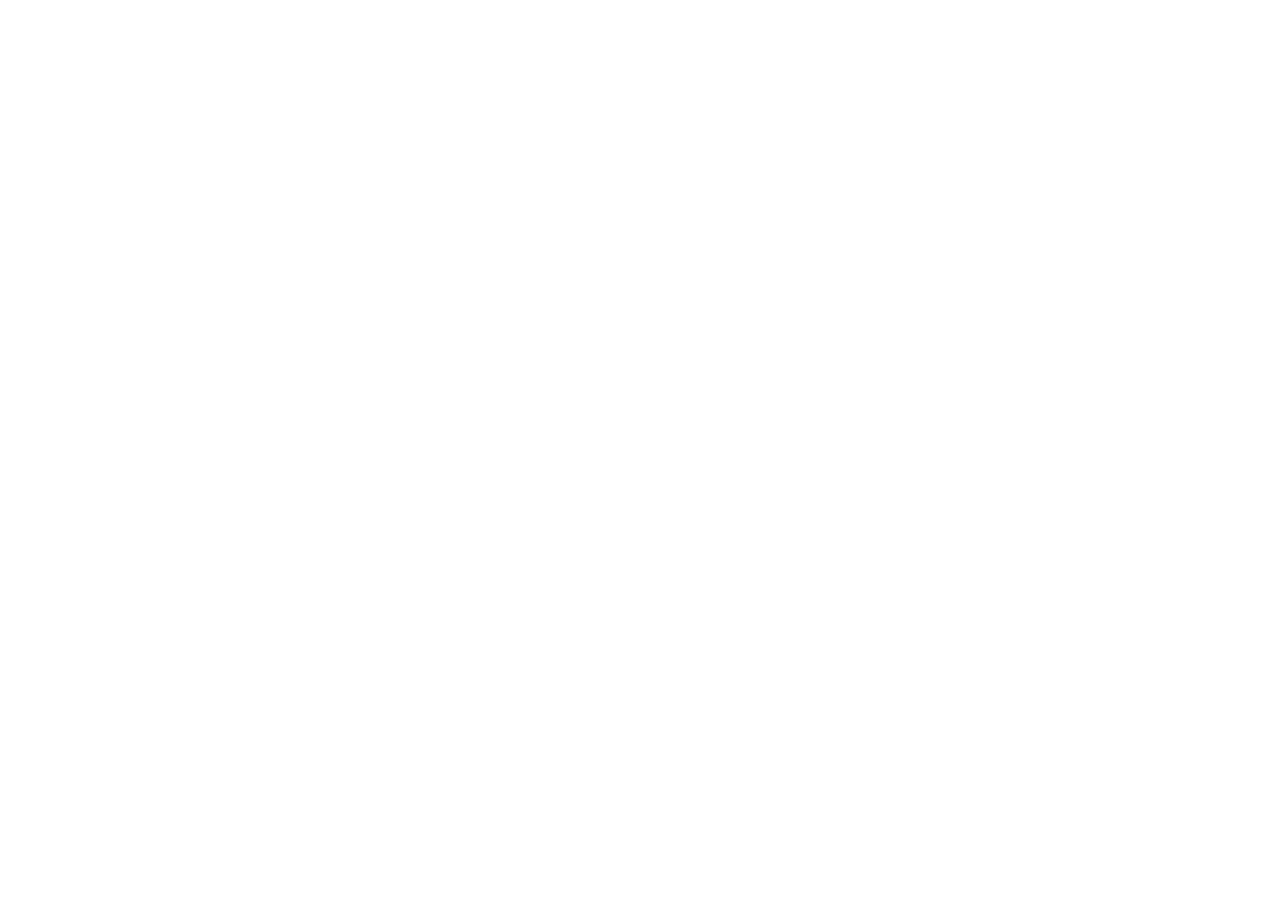
==== Practice/index.html @ 045026f5 "Add Main File" ====
<!DOCTYPE html>
<html lang="en-US">
<head>
	<meta charset="UTF-8" />
	<title>New Template</title>
	<link rel="stylesheet" type="text/css" href="reset.css" />
	<link rel="stylesheet" type="text/css" href="1styles.css" />
	<script type="text/javascript" src="html5shiv.js"></script>
	<link rel="stylesheet" type="text/css" href="style.css">
</head>
<body>
	
</body>
</html>
---- Practice/1styles.css ----
/* 
 * Ali.MD - 1Styles v2.0 rc
 * http://ali.md/1styles
 * Copyright (c) 2012 Ali Mihandoost under MIT License.
 * fork me on github.
 */
span{color:inherit}
@media all{html,body,div,span,applet,object,iframe,h1,h2,h3,h4,h5,h6,p,blockquote,pre,a,abbr,acronym,address,big,cite,code,del,dfn,em,img,ins,kbd,q,s,samp,small,strike,strong,sub,sup,tt,var,b,u,i,center,dl,dt,dd,ol,ul,li,fieldset,form,label,legend,table,caption,tbody,tfoot,thead,tr,th,td,article,aside,canvas,details,embed,figure,figcaption,footer,header,hgroup,menu,nav,output,ruby,section,summary,time,mark,audio,video{margin:0;padding:0;border:0;font-size:100%;font:inherit;vertical-align:baseline}
option{padding-left:.4em}
select{padding:1px}
* html body *{overflow:visible}
body{font-size:100.01%;background:#fff;color:#000;text-align:left;line-height:1}
div{outline:0 none}
ol,ul,menu{list-style:none}
blockquote,q{quotes:none}
blockquote:before,blockquote:after,q:before,q:after{content:none}
html{font-family:sans-serif;-webkit-text-size-adjust:100%;-ms-text-size-adjust:100%}
article,aside,details,figcaption,figure,footer,header,hgroup,nav,section,summary{display:block}
audio,canvas,video{display:inline-block}
audio:not([controls]){display:none;height:0}
[hidden]{display:none}
a:focus{outline:thin dotted}
a:active,a:hover{outline:0}
h1{font-size:2em}
abbr[title]{border-bottom:1px dotted}
b,strong{font-weight:bold}
dfn{font-style:italic}
mark{background:#ff0;color:#000}
code,kbd,pre,samp{font-family:monospace,serif;font-size:1em}
pre{white-space:pre;white-space:pre-wrap;word-wrap:break-word}
q{quotes:"\201C" "\201D" "\2018" "\2019"}
small{font-size:80%}
sub,sup{font-size:75%;line-height:0;position:relative;vertical-align:baseline}
sup{top:-.5em}
sub{bottom:-.25em}
img{border:0}
svg:not(:root){overflow:hidden}
figure{margin:0}
fieldset{border:1px solid #c0c0c0;margin:0 2px;padding:.35em .625em .75em}
legend{border:0;padding:0}
button,input,select,textarea{font-family:inherit;font-size:100%;margin:0}
button,input{line-height:normal}
button,html input[type="button"],input[type="reset"],input[type="submit"]{-webkit-appearance:button;cursor:pointer}
button[disabled],input[disabled]{cursor:default}
input[type="checkbox"],input[type="radio"]{box-sizing:border-box;padding:0}
input[type="search"]{-webkit-appearance:textfield;-moz-box-sizing:content-box;-webkit-box-sizing:content-box;box-sizing:content-box}
input[type="search"]::-webkit-search-cancel-button,input[type="search"]::-webkit-search-decoration{-webkit-appearance:none}
button::-moz-focus-inner,input::-moz-focus-inner{border:0;padding:0}
textarea{overflow:auto;vertical-align:top}
table{border-collapse:collapse;border-spacing:0}
.container{width:950px;margin:0 auto}
.left{float:left}
.right{float:right}
.rel,.relative{position:relative}
.abs,.absolute{position:absolute}
.fix,.fixed{position:fixed}
.cover{*zoom:1;}
.cover:before,.cover:after{content:" ";display:table}
.cover:after{clear:both}
.badboy{clear:both;display:block;width:0 !important;height:0 !important;min-height:0 !important;min-width:0 !important;margin:0 !important;padding:0 !important;overflow:hidden}
.zedloos{padding-top:1px;padding-bottom:1px}
.mla,.mlra{margin-left:auto !important}
.mra,.mlra{margin-right:auto !important}
.overhide,.overhidden{overflow:hidden}
.overscrl,.overscroll{overflow:scroll}
.f1{font-size:.125em}
.f2{font-size:.25em}
.f3{font-size:.375em}
.f4{font-size:.5em}
.f5{font-size:.625em}
.f6{font-size:.75em}
.f7{font-size:.875em}
.f8{font-size:1em}
.f9{font-size:1.125em}
.f10{font-size:1.25em}
.f11{font-size:1.375em}
.f12{font-size:1.5em}
.f13{font-size:1.625em}
.f14{font-size:1.75em}
.f15{font-size:1.875em}
.f16{font-size:2em}
.f17{font-size:2.125em}
.f18{font-size:2.25em}
.f19{font-size:2.375em}
.f20{font-size:2.5em}
.f21{font-size:2.625em}
.f22{font-size:2.75em}
.f23{font-size:2.875em}
.f24{font-size:3em}
.f25{font-size:3.125em}
.f26{font-size:3.25em}
.f27{font-size:3.375em}
.f28{font-size:3.5em}
.f29{font-size:3.625em}
.f30{font-size:3.75em}
.f31{font-size:3.875em}
.f32{font-size:4em}
.f33{font-size:4.125em}
.f34{font-size:4.25em}
.f35{font-size:4.375em}
.f36{font-size:4.5em}
.f37{font-size:4.625em}
.f38{font-size:4.75em}
.f39{font-size:4.875em}
.f40{font-size:5em}
.txl{text-align:left}
.txr{text-align:right}
.txc{text-align:center}
.txj{text-align:justify}
.upper,.uppercase{text-transform:uppercase}
.lower,.lowercase{text-transform:lowercase}
.capital,.capitalize{text-transform:capitalize}
.rtl{direction:rtl}
.ltr{direction:ltr}
.w0{width:0;}
.ml0{margin-left:0}
.mr0{margin-right:0}
.pl0{padding-left:0}
.pr0{padding-right:0}
.w1{width:30px;margin-right:10px}
input.w1, textarea.w1{width:18px;border-width:1px;padding-left:5px;padding-right:5px}
.ml1{margin-left:40px}
.mr1{margin-right:40px}
.pl1{padding-left:40px}
.pr1{padding-right:40px}
.w2{width:70px;margin-right:10px}
input.w2, textarea.w2{width:58px;border-width:1px;padding-left:5px;padding-right:5px}
.ml2{margin-left:80px}
.mr2{margin-right:80px}
.pl2{padding-left:80px}
.pr2{padding-right:80px}
.w3{width:110px;margin-right:10px}
input.w3, textarea.w3{width:98px;border-width:1px;padding-left:5px;padding-right:5px}
.ml3{margin-left:120px}
.mr3{margin-right:120px}
.pl3{padding-left:120px}
.pr3{padding-right:120px}
.w4{width:150px;margin-right:10px}
input.w4, textarea.w4{width:138px;border-width:1px;padding-left:5px;padding-right:5px}
.ml4{margin-left:160px}
.mr4{margin-right:160px}
.pl4{padding-left:160px}
.pr4{padding-right:160px}
.w5{width:190px;margin-right:10px}
input.w5, textarea.w5{width:178px;border-width:1px;padding-left:5px;padding-right:5px}
.ml5{margin-left:200px}
.mr5{margin-right:200px}
.pl5{padding-left:200px}
.pr5{padding-right:200px}
.w6{width:230px;margin-right:10px}
input.w6, textarea.w6{width:218px;border-width:1px;padding-left:5px;padding-right:5px}
.ml6{margin-left:240px}
.mr6{margin-right:240px}
.pl6{padding-left:240px}
.pr6{padding-right:240px}
.w7{width:270px;margin-right:10px}
input.w7, textarea.w7{width:258px;border-width:1px;padding-left:5px;padding-right:5px}
.ml7{margin-left:280px}
.mr7{margin-right:280px}
.pl7{padding-left:280px}
.pr7{padding-right:280px}
.w8{width:310px;margin-right:10px}
input.w8, textarea.w8{width:298px;border-width:1px;padding-left:5px;padding-right:5px}
.ml8{margin-left:320px}
.mr8{margin-right:320px}
.pl8{padding-left:320px}
.pr8{padding-right:320px}
.w9{width:350px;margin-right:10px}
input.w9, textarea.w9{width:338px;border-width:1px;padding-left:5px;padding-right:5px}
.ml9{margin-left:360px}
.mr9{margin-right:360px}
.pl9{padding-left:360px}
.pr9{padding-right:360px}
.w10{width:390px;margin-right:10px}
input.w10, textarea.w10{width:378px;border-width:1px;padding-left:5px;padding-right:5px}
.ml10{margin-left:400px}
.mr10{margin-right:400px}
.pl10{padding-left:400px}
.pr10{padding-right:400px}
.w11{width:430px;margin-right:10px}
input.w11, textarea.w11{width:418px;border-width:1px;padding-left:5px;padding-right:5px}
.ml11{margin-left:440px}
.mr11{margin-right:440px}
.pl11{padding-left:440px}
.pr11{padding-right:440px}
.w12{width:470px;margin-right:10px}
input.w12, textarea.w12{width:458px;border-width:1px;padding-left:5px;padding-right:5px}
.ml12{margin-left:480px}
.mr12{margin-right:480px}
.pl12{padding-left:480px}
.pr12{padding-right:480px}
.w13{width:510px;margin-right:10px}
input.w13, textarea.w13{width:498px;border-width:1px;padding-left:5px;padding-right:5px}
.ml13{margin-left:520px}
.mr13{margin-right:520px}
.pl13{padding-left:520px}
.pr13{padding-right:520px}
.w14{width:550px;margin-right:10px}
input.w14, textarea.w14{width:538px;border-width:1px;padding-left:5px;padding-right:5px}
.ml14{margin-left:560px}
.mr14{margin-right:560px}
.pl14{padding-left:560px}
.pr14{padding-right:560px}
.w15{width:590px;margin-right:10px}
input.w15, textarea.w15{width:578px;border-width:1px;padding-left:5px;padding-right:5px}
.ml15{margin-left:600px}
.mr15{margin-right:600px}
.pl15{padding-left:600px}
.pr15{padding-right:600px}
.w16{width:630px;margin-right:10px}
input.w16, textarea.w16{width:618px;border-width:1px;padding-left:5px;padding-right:5px}
.ml16{margin-left:640px}
.mr16{margin-right:640px}
.pl16{padding-left:640px}
.pr16{padding-right:640px}
.w17{width:670px;margin-right:10px}
input.w17, textarea.w17{width:658px;border-width:1px;padding-left:5px;padding-right:5px}
.ml17{margin-left:680px}
.mr17{margin-right:680px}
.pl17{padding-left:680px}
.pr17{padding-right:680px}
.w18{width:710px;margin-right:10px}
input.w18, textarea.w18{width:698px;border-width:1px;padding-left:5px;padding-right:5px}
.ml18{margin-left:720px}
.mr18{margin-right:720px}
.pl18{padding-left:720px}
.pr18{padding-right:720px}
.w19{width:750px;margin-right:10px}
input.w19, textarea.w19{width:738px;border-width:1px;padding-left:5px;padding-right:5px}
.ml19{margin-left:760px}
.mr19{margin-right:760px}
.pl19{padding-left:760px}
.pr19{padding-right:760px}
.w20{width:790px;margin-right:10px}
input.w20, textarea.w20{width:778px;border-width:1px;padding-left:5px;padding-right:5px}
.ml20{margin-left:800px}
.mr20{margin-right:800px}
.pl20{padding-left:800px}
.pr20{padding-right:800px}
.w21{width:830px;margin-right:10px}
input.w21, textarea.w21{width:818px;border-width:1px;padding-left:5px;padding-right:5px}
.ml21{margin-left:840px}
.mr21{margin-right:840px}
.pl21{padding-left:840px}
.pr21{padding-right:840px}
.w22{width:870px;margin-right:10px}
input.w22, textarea.w22{width:858px;border-width:1px;padding-left:5px;padding-right:5px}
.ml22{margin-left:880px}
.mr22{margin-right:880px}
.pl22{padding-left:880px}
.pr22{padding-right:880px}
.w23{width:910px;margin-right:10px}
input.w23, textarea.w23{width:898px;border-width:1px;padding-left:5px;padding-right:5px}
.ml23{margin-left:920px}
.mr23{margin-right:920px}
.pl23{padding-left:920px}
.pr23{padding-right:920px}
.w24{width:950px;}
input.w24, textarea.w24{width:938px;border-width:1px;padding-left:5px;padding-right:5px}
.ml24{margin-left:960px}
.mr24{margin-right:960px}
.pl24{padding-left:960px}
.pr24{padding-right:960px}
.wx{width:9999px}
.last{margin-right:0 !important}
.h0{height:0}
.mh0{min-height:0}
.mt0{margin-top:0}
.mb0{margin-bottom:0}
.pt0{padding-top:0}
.pb0{padding-bottom:0}
.lh0{line-height:0}
.h1{height:10px}
.mh1{min-height:10px}
.mt1{margin-top:10px}
.mb1{margin-bottom:10px}
.pt1{padding-top:10px}
.pb1{padding-bottom:10px}
.lh1{line-height:10px}
.h2{height:20px}
.mh2{min-height:20px}
.mt2{margin-top:20px}
.mb2{margin-bottom:20px}
.pt2{padding-top:20px}
.pb2{padding-bottom:20px}
.lh2{line-height:20px}
.h3{height:30px}
.mh3{min-height:30px}
.mt3{margin-top:30px}
.mb3{margin-bottom:30px}
.pt3{padding-top:30px}
.pb3{padding-bottom:30px}
.lh3{line-height:30px}
.h4{height:40px}
.mh4{min-height:40px}
.mt4{margin-top:40px}
.mb4{margin-bottom:40px}
.pt4{padding-top:40px}
.pb4{padding-bottom:40px}
.lh4{line-height:40px}
.h5{height:50px}
.mh5{min-height:50px}
.mt5{margin-top:50px}
.mb5{margin-bottom:50px}
.pt5{padding-top:50px}
.pb5{padding-bottom:50px}
.lh5{line-height:50px}
.h6{height:60px}
.mh6{min-height:60px}
.mt6{margin-top:60px}
.mb6{margin-bottom:60px}
.pt6{padding-top:60px}
.pb6{padding-bottom:60px}
.lh6{line-height:60px}
.h7{height:70px}
.mh7{min-height:70px}
.mt7{margin-top:70px}
.mb7{margin-bottom:70px}
.pt7{padding-top:70px}
.pb7{padding-bottom:70px}
.lh7{line-height:70px}
.h8{height:80px}
.mh8{min-height:80px}
.mt8{margin-top:80px}
.mb8{margin-bottom:80px}
.pt8{padding-top:80px}
.pb8{padding-bottom:80px}
.lh8{line-height:80px}
.h9{height:90px}
.mh9{min-height:90px}
.mt9{margin-top:90px}
.mb9{margin-bottom:90px}
.pt9{padding-top:90px}
.pb9{padding-bottom:90px}
.lh9{line-height:90px}
.h10{height:100px}
.mh10{min-height:100px}
.mt10{margin-top:100px}
.mb10{margin-bottom:100px}
.pt10{padding-top:100px}
.pb10{padding-bottom:100px}
.lh10{line-height:100px}
.h11{height:110px}
.mh11{min-height:110px}
.mt11{margin-top:110px}
.mb11{margin-bottom:110px}
.pt11{padding-top:110px}
.pb11{padding-bottom:110px}
.lh11{line-height:110px}
.h12{height:120px}
.mh12{min-height:120px}
.mt12{margin-top:120px}
.mb12{margin-bottom:120px}
.pt12{padding-top:120px}
.pb12{padding-bottom:120px}
.lh12{line-height:120px}
.h13{height:130px}
.mh13{min-height:130px}
.mt13{margin-top:130px}
.mb13{margin-bottom:130px}
.pt13{padding-top:130px}
.pb13{padding-bottom:130px}
.lh13{line-height:130px}
.h14{height:140px}
.mh14{min-height:140px}
.mt14{margin-top:140px}
.mb14{margin-bottom:140px}
.pt14{padding-top:140px}
.pb14{padding-bottom:140px}
.lh14{line-height:140px}
.h15{height:150px}
.mh15{min-height:150px}
.mt15{margin-top:150px}
.mb15{margin-bottom:150px}
.pt15{padding-top:150px}
.pb15{padding-bottom:150px}
.lh15{line-height:150px}
.h16{height:160px}
.mh16{min-height:160px}
.mt16{margin-top:160px}
.mb16{margin-bottom:160px}
.pt16{padding-top:160px}
.pb16{padding-bottom:160px}
.lh16{line-height:160px}
.h17{height:170px}
.mh17{min-height:170px}
.mt17{margin-top:170px}
.mb17{margin-bottom:170px}
.pt17{padding-top:170px}
.pb17{padding-bottom:170px}
.lh17{line-height:170px}
.h18{height:180px}
.mh18{min-height:180px}
.mt18{margin-top:180px}
.mb18{margin-bottom:180px}
.pt18{padding-top:180px}
.pb18{padding-bottom:180px}
.lh18{line-height:180px}
.h19{height:190px}
.mh19{min-height:190px}
.mt19{margin-top:190px}
.mb19{margin-bottom:190px}
.pt19{padding-top:190px}
.pb19{padding-bottom:190px}
.lh19{line-height:190px}
.h20{height:200px}
.mh20{min-height:200px}
.mt20{margin-top:200px}
.mb20{margin-bottom:200px}
.pt20{padding-top:200px}
.pb20{padding-bottom:200px}
.lh20{line-height:200px}
.h21{height:210px}
.mh21{min-height:210px}
.mt21{margin-top:210px}
.mb21{margin-bottom:210px}
.pt21{padding-top:210px}
.pb21{padding-bottom:210px}
.lh21{line-height:210px}
.h22{height:220px}
.mh22{min-height:220px}
.mt22{margin-top:220px}
.mb22{margin-bottom:220px}
.pt22{padding-top:220px}
.pb22{padding-bottom:220px}
.lh22{line-height:220px}
.h23{height:230px}
.mh23{min-height:230px}
.mt23{margin-top:230px}
.mb23{margin-bottom:230px}
.pt23{padding-top:230px}
.pb23{padding-bottom:230px}
.lh23{line-height:230px}
.h24{height:240px}
.mh24{min-height:240px}
.mt24{margin-top:240px}
.mb24{margin-bottom:240px}
.pt24{padding-top:240px}
.pb24{padding-bottom:240px}
.lh24{line-height:240px}
.h25{height:250px}
.mh25{min-height:250px}
.mt25{margin-top:250px}
.mb25{margin-bottom:250px}
.pt25{padding-top:250px}
.pb25{padding-bottom:250px}
.lh25{line-height:250px}
.h26{height:260px}
.mh26{min-height:260px}
.mt26{margin-top:260px}
.mb26{margin-bottom:260px}
.pt26{padding-top:260px}
.pb26{padding-bottom:260px}
.lh26{line-height:260px}
.h27{height:270px}
.mh27{min-height:270px}
.mt27{margin-top:270px}
.mb27{margin-bottom:270px}
.pt27{padding-top:270px}
.pb27{padding-bottom:270px}
.lh27{line-height:270px}
.h28{height:280px}
.mh28{min-height:280px}
.mt28{margin-top:280px}
.mb28{margin-bottom:280px}
.pt28{padding-top:280px}
.pb28{padding-bottom:280px}
.lh28{line-height:280px}
.h29{height:290px}
.mh29{min-height:290px}
.mt29{margin-top:290px}
.mb29{margin-bottom:290px}
.pt29{padding-top:290px}
.pb29{padding-bottom:290px}
.lh29{line-height:290px}
.h30{height:300px}
.mh30{min-height:300px}
.mt30{margin-top:300px}
.mb30{margin-bottom:300px}
.pt30{padding-top:300px}
.pb30{padding-bottom:300px}
.lh30{line-height:300px}
.h31{height:310px}
.mh31{min-height:310px}
.mt31{margin-top:310px}
.mb31{margin-bottom:310px}
.pt31{padding-top:310px}
.pb31{padding-bottom:310px}
.lh31{line-height:310px}
.h32{height:320px}
.mh32{min-height:320px}
.mt32{margin-top:320px}
.mb32{margin-bottom:320px}
.pt32{padding-top:320px}
.pb32{padding-bottom:320px}
.lh32{line-height:320px}
.h33{height:330px}
.mh33{min-height:330px}
.mt33{margin-top:330px}
.mb33{margin-bottom:330px}
.pt33{padding-top:330px}
.pb33{padding-bottom:330px}
.lh33{line-height:330px}
.h34{height:340px}
.mh34{min-height:340px}
.mt34{margin-top:340px}
.mb34{margin-bottom:340px}
.pt34{padding-top:340px}
.pb34{padding-bottom:340px}
.lh34{line-height:340px}
.h35{height:350px}
.mh35{min-height:350px}
.mt35{margin-top:350px}
.mb35{margin-bottom:350px}
.pt35{padding-top:350px}
.pb35{padding-bottom:350px}
.lh35{line-height:350px}
.h36{height:360px}
.mh36{min-height:360px}
.mt36{margin-top:360px}
.mb36{margin-bottom:360px}
.pt36{padding-top:360px}
.pb36{padding-bottom:360px}
.lh36{line-height:360px}
.h37{height:370px}
.mh37{min-height:370px}
.mt37{margin-top:370px}
.mb37{margin-bottom:370px}
.pt37{padding-top:370px}
.pb37{padding-bottom:370px}
.lh37{line-height:370px}
.h38{height:380px}
.mh38{min-height:380px}
.mt38{margin-top:380px}
.mb38{margin-bottom:380px}
.pt38{padding-top:380px}
.pb38{padding-bottom:380px}
.lh38{line-height:380px}
.h39{height:390px}
.mh39{min-height:390px}
.mt39{margin-top:390px}
.mb39{margin-bottom:390px}
.pt39{padding-top:390px}
.pb39{padding-bottom:390px}
.lh39{line-height:390px}
.h40{height:400px}
.mh40{min-height:400px}
.mt40{margin-top:400px}
.mb40{margin-bottom:400px}
.pt40{padding-top:400px}
.pb40{padding-bottom:400px}
.lh40{line-height:400px}
@media print{.noprint{display:none !important}
}
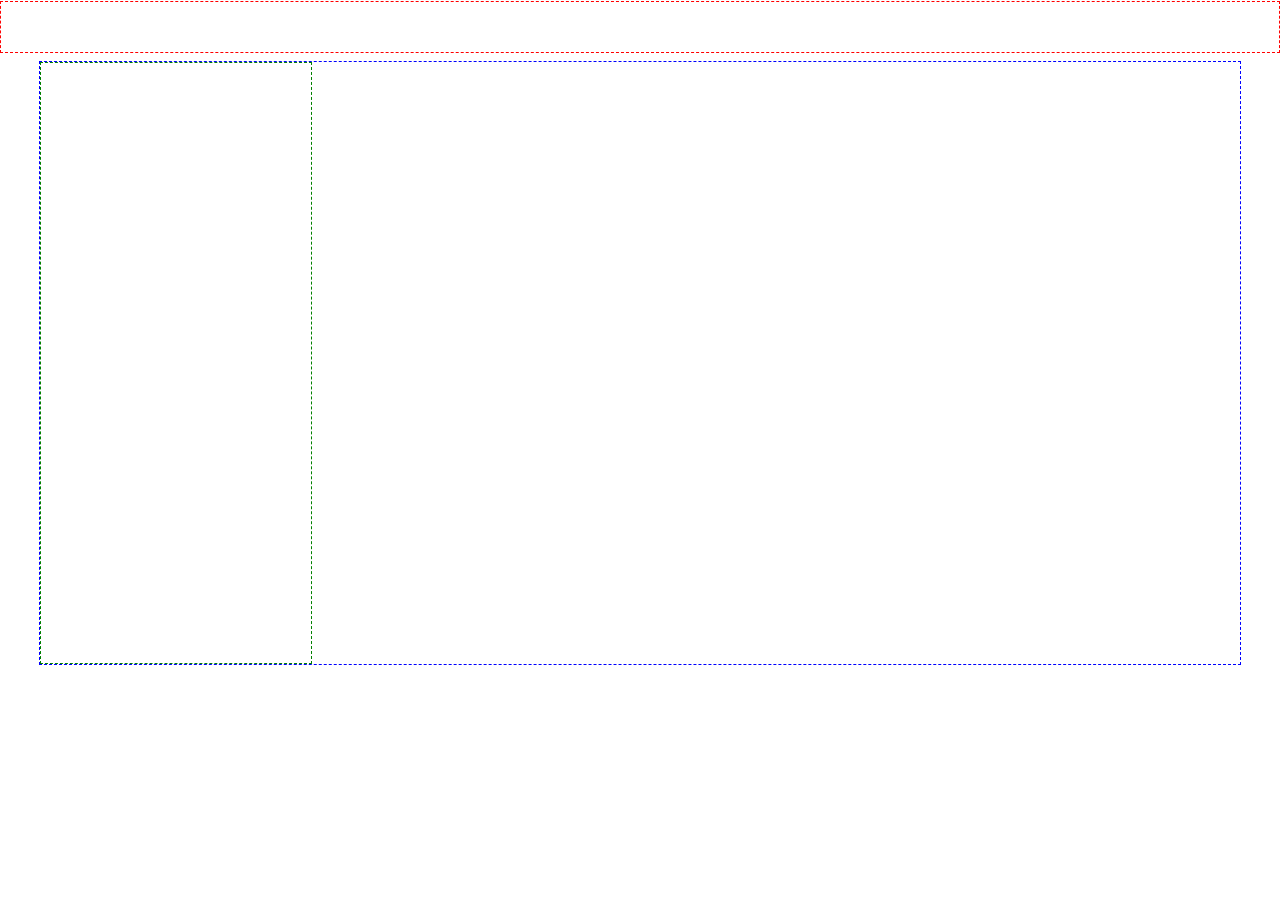
==== commit dc1e2d79: "Fix Header & Left Box" ====
--- a/Practice/index.html
+++ b/Practice/index.html
@@ -8,7 +8,11 @@
 	<script type="text/javascript" src="html5shiv.js"></script>
 	<link rel="stylesheet" type="text/css" href="style.css">
 </head>
-<body>
-	
+<body class="zedloos">
+	<div class="fix mh5 header"></div>
+	<div class="mh40 main">
+		<div class="w7 left leftbox"></div>
+		<div class="badboy"></div>
+	</div>
 </body>
 </html>--- a/Practice/style.css
+++ b/Practice/style.css
@@ -0,0 +1,14 @@
+.main{
+	width: 1200px;
+	margin: 60px auto 0;
+	border: 1px dashed blue;
+}
+.header{
+	border: 1px dashed red;
+	left: 0;
+	right: 0;
+}
+.leftbox{
+	min-height: 600px;
+	border: 1px dashed green;
+}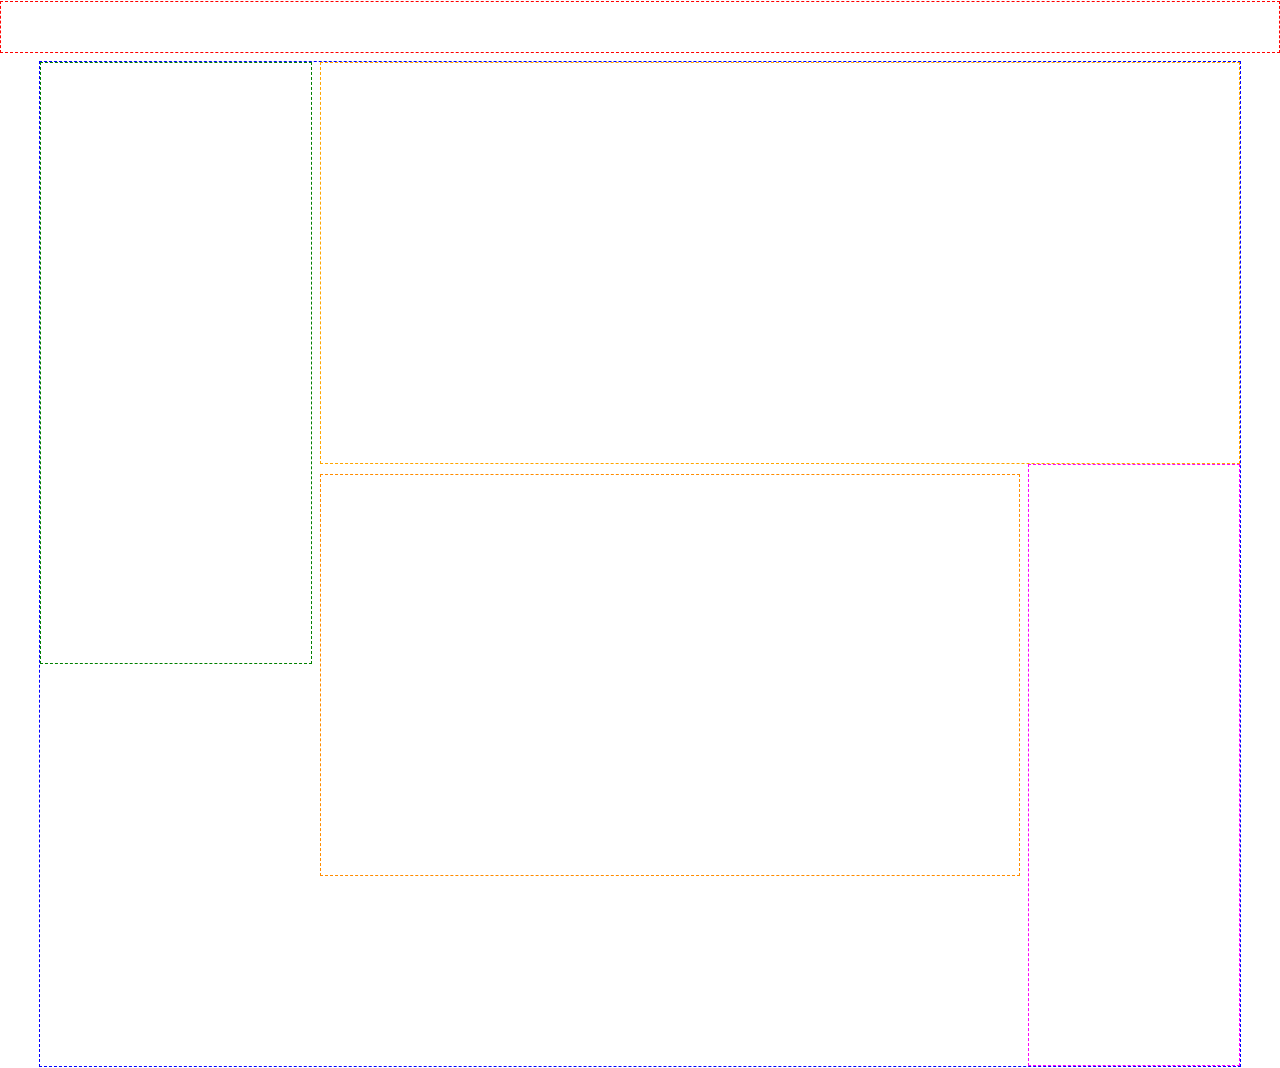
==== commit 44e7f80d: "Fix TextBox" ====
--- a/Practice/index.html
+++ b/Practice/index.html
@@ -12,6 +12,9 @@
 	<div class="fix mh5 header"></div>
 	<div class="mh40 main">
 		<div class="w7 left leftbox"></div>
+		<div class="ml7 newsbox"></div>
+		<div class="right rightbox"></div>
+		<div class="mh40 mt1 ml7 textbox"></div>
 		<div class="badboy"></div>
 	</div>
 </body>
--- a/Practice/style.css
+++ b/Practice/style.css
@@ -11,4 +11,17 @@
 .leftbox{
 	min-height: 600px;
 	border: 1px dashed green;
+}
+.newsbox{
+	min-height: 400px;
+	border: 1px dashed orange;
+}
+.rightbox{
+	width: 210px;
+	min-height: 600px;
+	border: 1px dashed magenta;
+}
+.textbox{
+	margin-right: 220px;
+	border: 1px dashed darkorange;
 }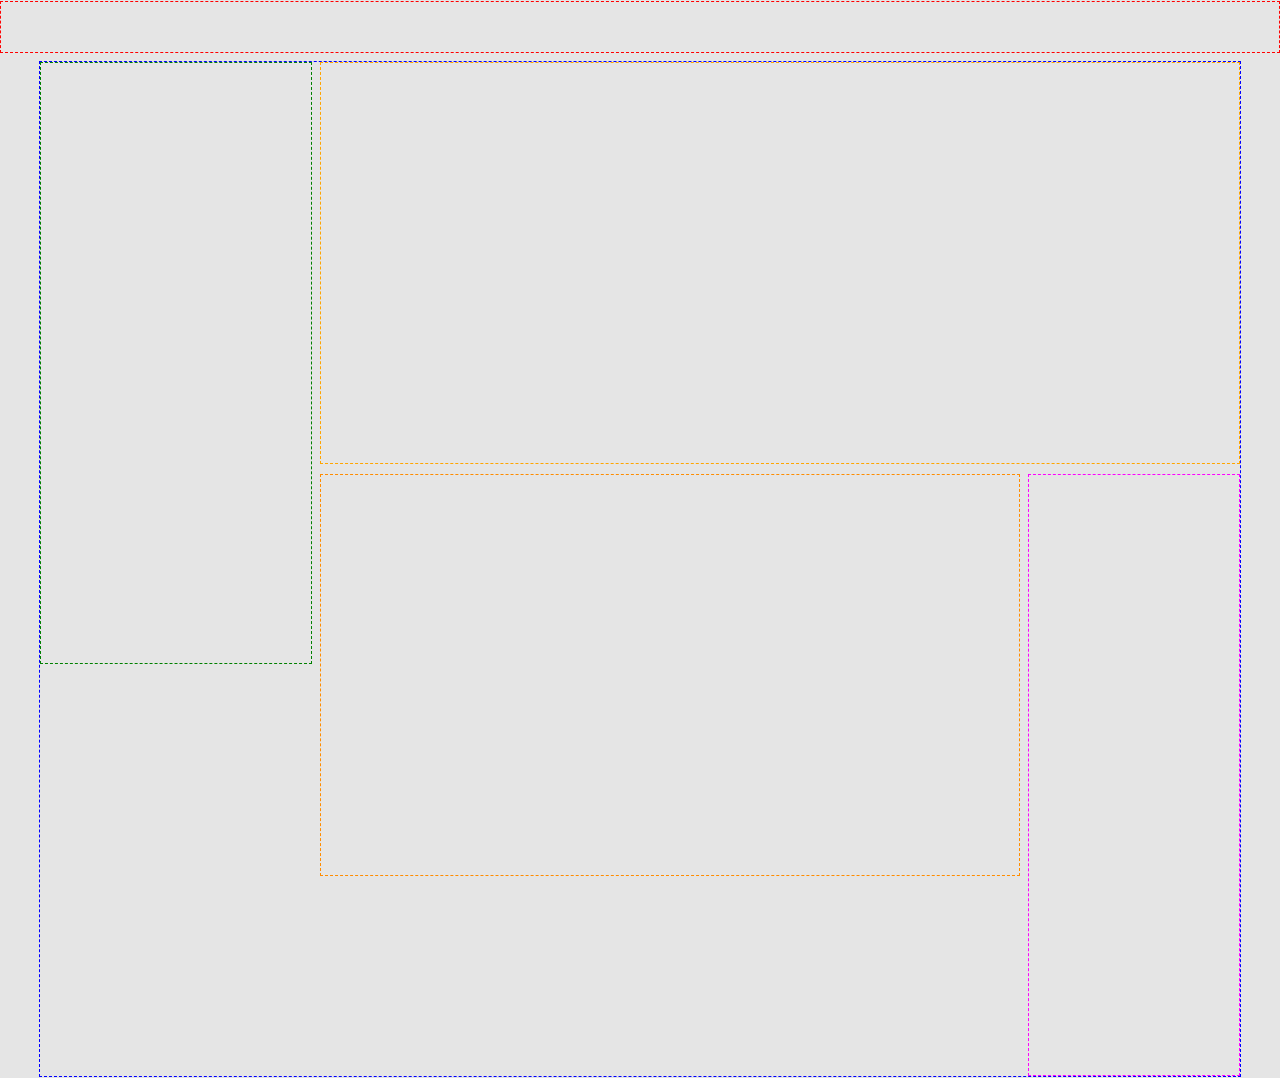
==== commit 84740c2c: "Fix RightBox Margin" ====
--- a/Practice/index.html
+++ b/Practice/index.html
@@ -13,7 +13,7 @@
 	<div class="mh40 main">
 		<div class="w7 left leftbox"></div>
 		<div class="ml7 newsbox"></div>
-		<div class="right rightbox"></div>
+		<div class="mt1 right rightbox"></div>
 		<div class="mh40 mt1 ml7 textbox"></div>
 		<div class="badboy"></div>
 	</div>
--- a/Practice/style.css
+++ b/Practice/style.css
@@ -1,3 +1,6 @@
+body{
+	background: #e5e5e5;
+}
 .main{
 	width: 1200px;
 	margin: 60px auto 0;
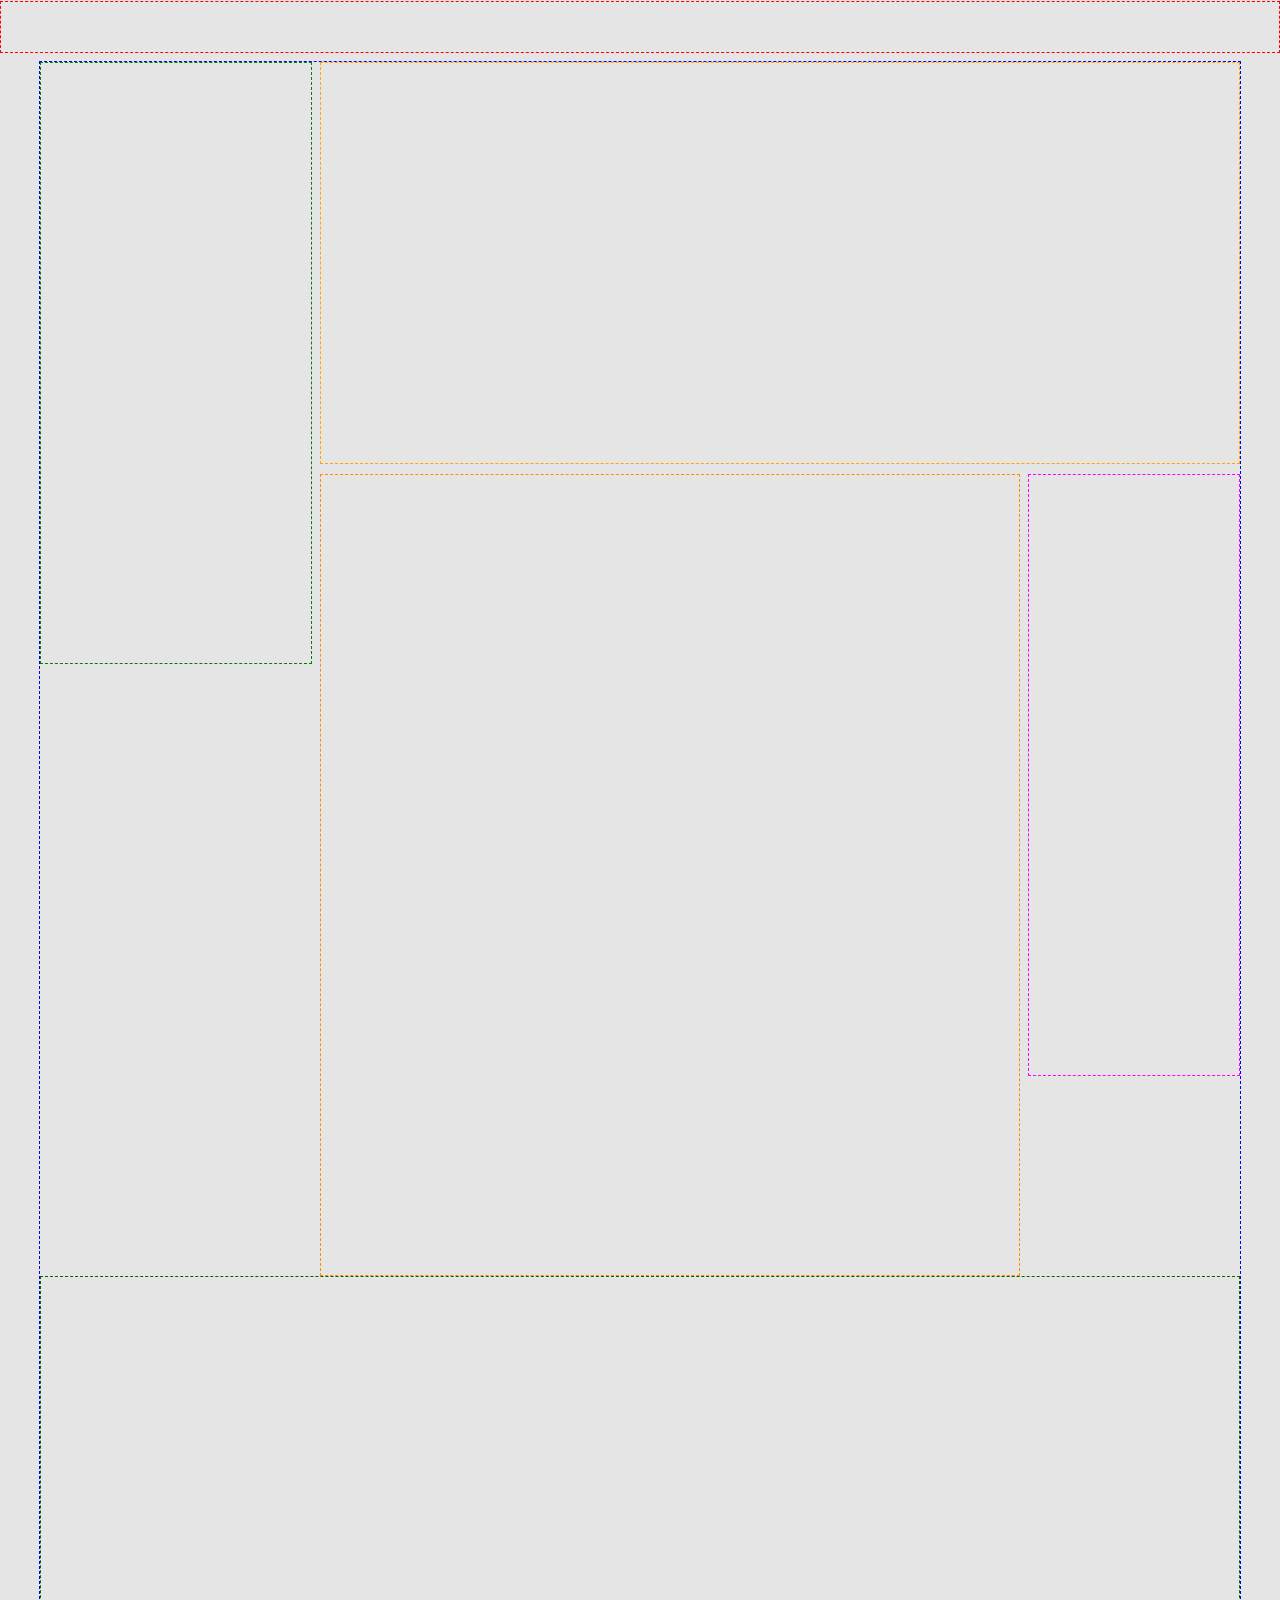
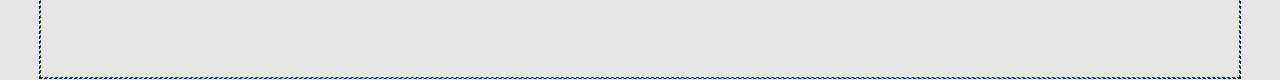
==== commit 4a281fa9: "Add Bottom Box" ====
--- a/Practice/index.html
+++ b/Practice/index.html
@@ -14,7 +14,8 @@
 		<div class="w7 left leftbox"></div>
 		<div class="ml7 newsbox"></div>
 		<div class="mt1 right rightbox"></div>
-		<div class="mh40 mt1 ml7 textbox"></div>
+		<div class="mt1 ml7 textbox"></div>
+		<div class="mh40 bottom"></div>
 		<div class="badboy"></div>
 	</div>
 </body>
--- a/Practice/style.css
+++ b/Practice/style.css
@@ -25,6 +25,10 @@
 	border: 1px dashed magenta;
 }
 .textbox{
+	min-height: 800px;
 	margin-right: 220px;
 	border: 1px dashed darkorange;
+}
+.bottom{
+	border: 1px dashed darkgreen;
 }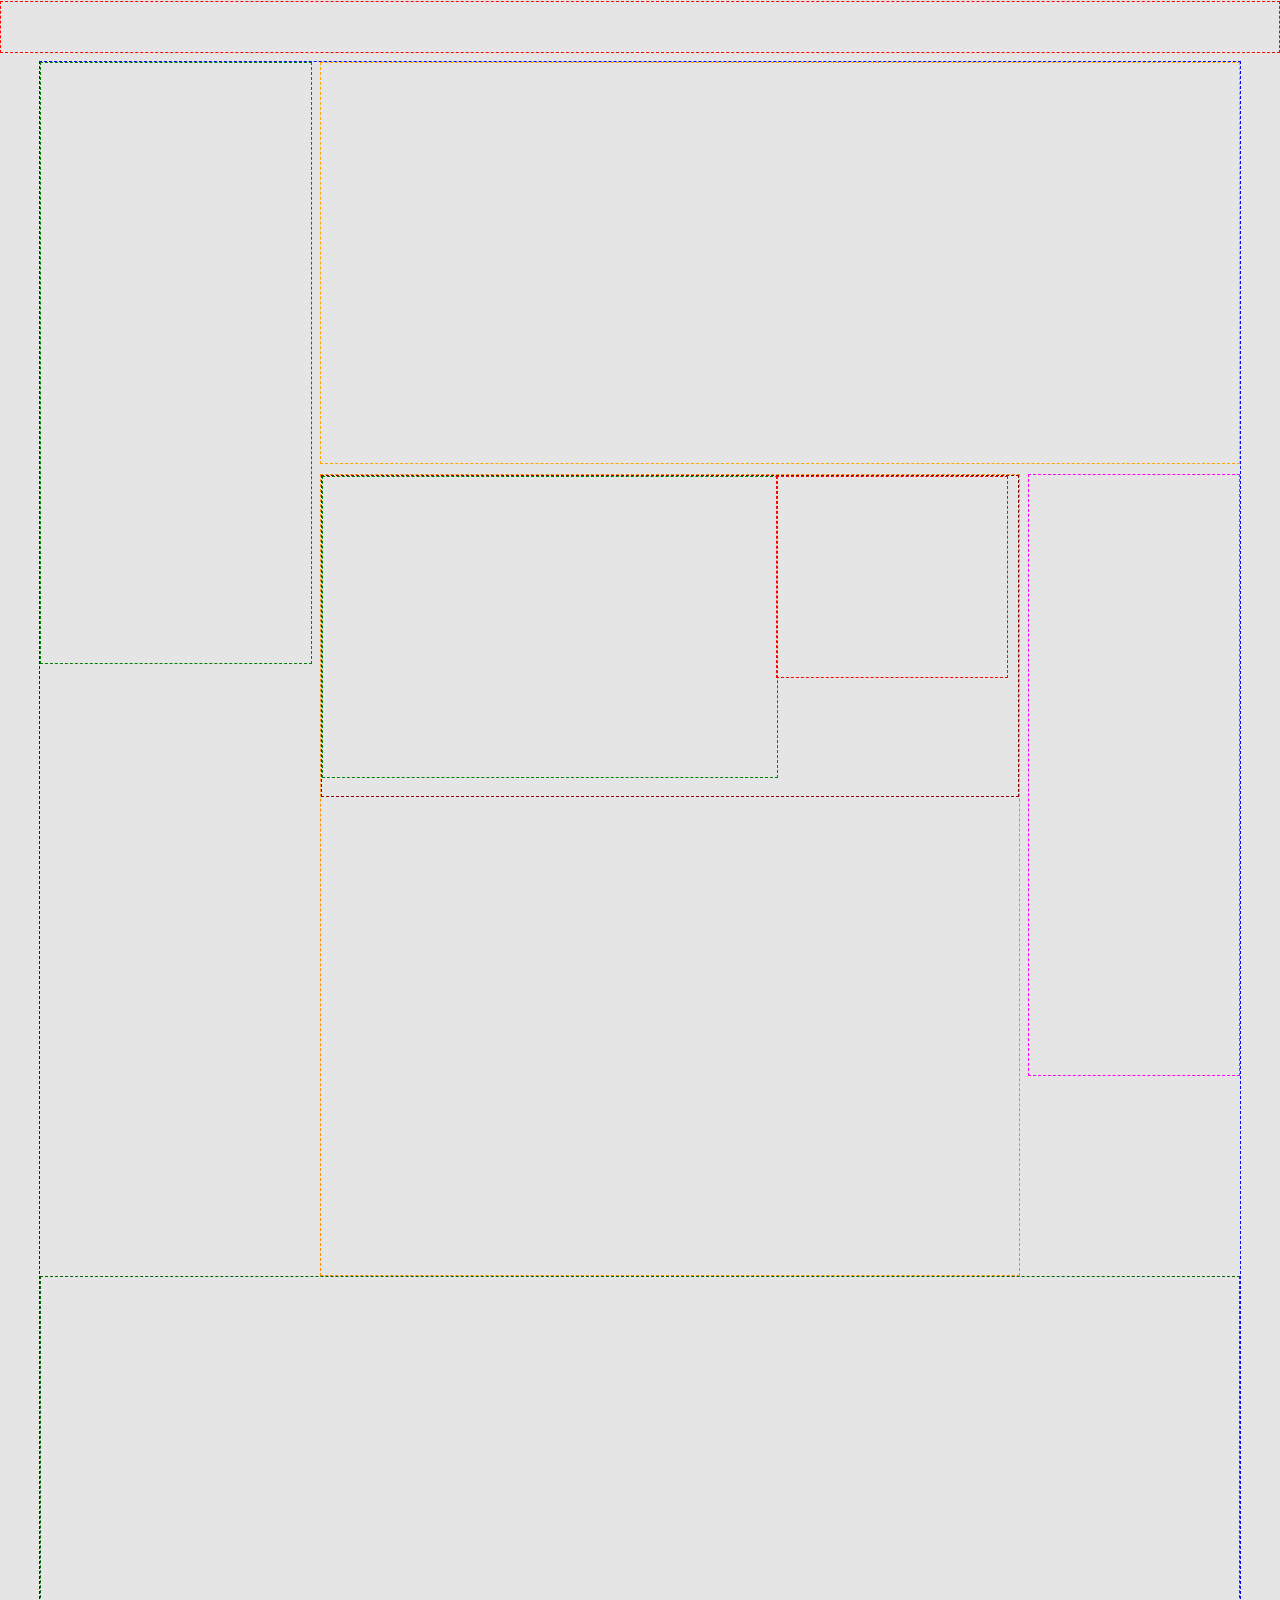
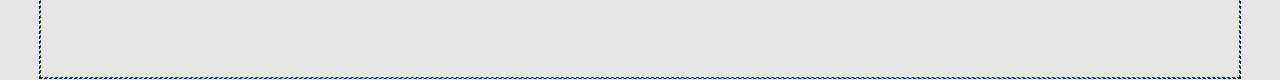
==== commit e623f5a9: "Fix TextBox" ====
--- a/Practice/index.html
+++ b/Practice/index.html
@@ -14,7 +14,12 @@
 		<div class="w7 left leftbox"></div>
 		<div class="ml7 newsbox"></div>
 		<div class="mt1 right rightbox"></div>
-		<div class="mt1 ml7 textbox"></div>
+		<div class="mt1 ml7 textbox">
+			<div class="mh32 data">
+				<div class="w6 mh20 right img"></div>
+				<div class="txr mr6 mh30 txt"></div>
+			</div>
+		</div>
 		<div class="mh40 bottom"></div>
 		<div class="badboy"></div>
 	</div>
--- a/Practice/style.css
+++ b/Practice/style.css
@@ -29,6 +29,16 @@
 	margin-right: 220px;
 	border: 1px dashed darkorange;
 }
+.data{
+	border: 1px dashed darkred;
+}
+.data .img{
+	border: 1px dashed red;
+}
+.data .txt{
+	padding-right: 20px;
+	border: 1px dashed green;
+}
 .bottom{
 	border: 1px dashed darkgreen;
 }